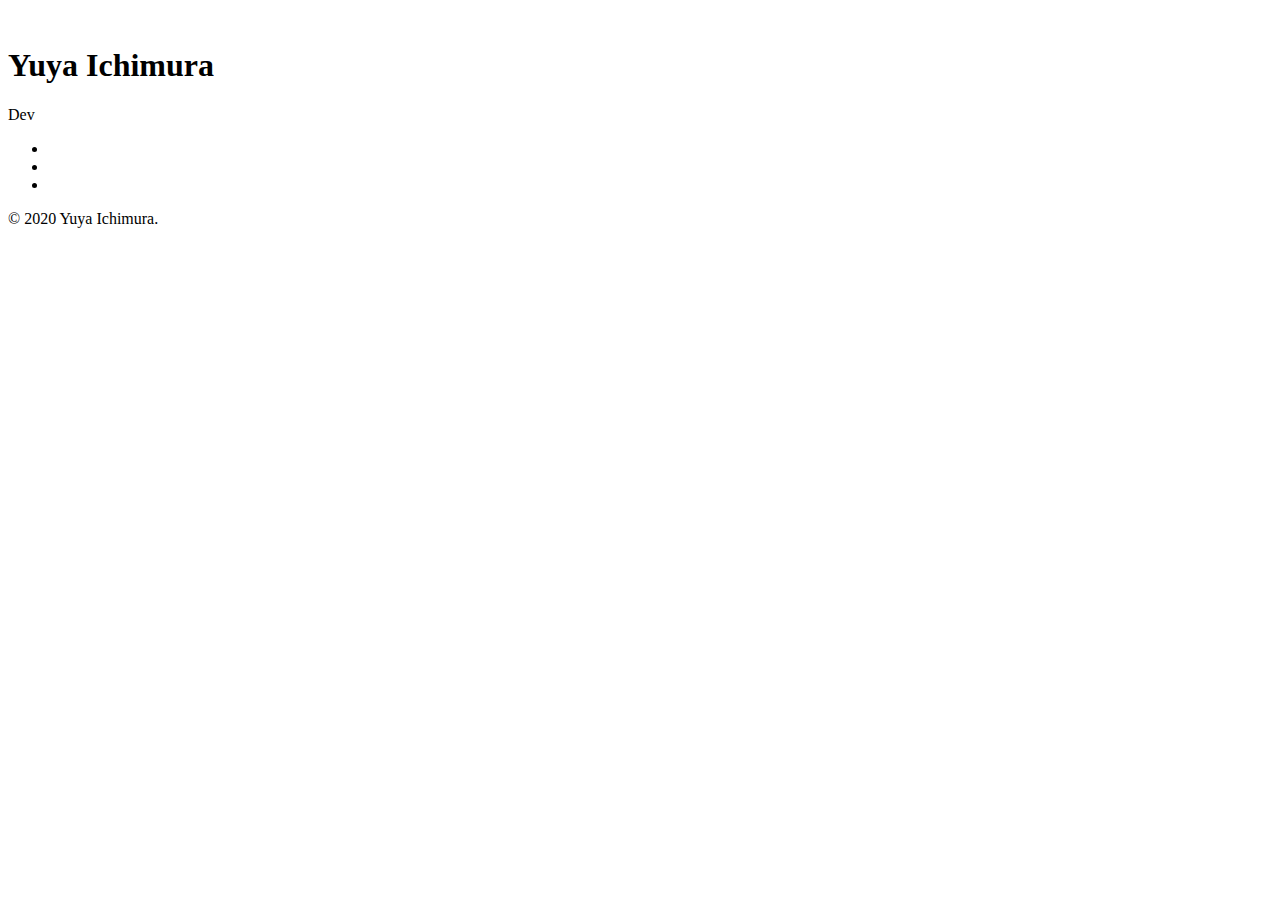
==== public/index.html @ 634f2389 "Initializes basic site" ====
<!DOCTYPE html>
<html><head>
	<meta name="generator" content="Hugo 0.70.0" />
  <title>
      
          Yuya Ichimura
      
  </title>
  <meta charset="utf-8">
  <meta http-equiv="X-UA-Compatible" content="IE=edge">
  <meta name="viewport" content="width=device-width, initial-scale=1">
  <meta name="author" content="Yuya Ichimura" />
  <link rel="shortcut icon" type="image/x-icon" href="https://yuyaichimura.com/img/favicon.ico">

  
  
  
  
  
  <link rel="stylesheet" href="https://yuyaichimura.com/style.min.6f642c5866835106e8a19b94463576436c99be9e41a8714ab3df3daa95f6bf90.css" integrity="sha256-b2QsWGaDUQbooZuURjV2Q2yZvp5BqHFKs989qpX2v5A=">
  
  
  
  <link rel="stylesheet" href="https://yuyaichimura.com/style-dark.min.0a647fb6c07e04b77b54fa0515d0a683d39ecdb251dba960fe1f966f7ff36fc2.css" media="(prefers-color-scheme: dark)" integrity="sha256-CmR/tsB&#43;BLd7VPoFFdCmg9OezbJR26lg/h&#43;Wb3/zb8I=">
  <link rel="stylesheet" href="https://use.fontawesome.com/releases/v5.8.1/css/all.css" integrity="sha384-50oBUHEmvpQ+1lW4y57PTFmhCaXp0ML5d60M1M7uH2+nqUivzIebhndOJK28anvf" crossorigin="anonymous">

  
  

  <meta property="og:title" content="Yuya Ichimura" />
<meta property="og:description" content="     Dev 
    " />
<meta property="og:type" content="website" />
<meta property="og:url" content="https://yuyaichimura.com/" />

<meta itemprop="name" content="Yuya Ichimura">
<meta itemprop="description" content="     Dev 
    "><meta name="twitter:card" content="summary"/>
<meta name="twitter:image" content="https://yuyaichimura.com//img/yuya.jpg"/>
<meta name="twitter:title" content="Yuya Ichimura"/>
<meta name="twitter:description" content="     Dev 
    "/>

  <!--[if lte IE 9]>
  <script src="https://cdnjs.cloudflare.com/ajax/libs/classlist/1.1.20170427/classList.min.js"></script>
  <![endif]-->

  <!--[if lt IE 9]>
  <script src="https://cdn.jsdelivr.net/npm/html5shiv@3.7.3/dist/html5shiv.min.js"></script>
  <script src="https://cdn.jsdelivr.net/npm/respond.js@1.4.2/dest/respond.min.js"></script>
  <![endif]-->

  </head>
<body>
    <div id="profileContainer">
      <div id="profile">
        <header>
          
          <div class="avatar">
            <img class="avatarMask" src="https://yuyaichimura.com/img/yuya.jpg" alt="">
            <img src="https://yuyaichimura.com/img/avatar-border.svg" class="avatar-border" alt="">
          </div>
          
          <h1 class="author">Yuya Ichimura</h1>
        </header>
        
        <p>
               Dev 
    
        </p>
        
        <nav>
          <ul>
            
            <li><a href="https://linkedin.com/in/yuya-ichimura" aria-label="linkedin"><i class='fab fa-linkedin fa-lg'></i><br></a></li>
            
            <li><a href="https://github.com/yuyaichimura" aria-label="github"><i class='fab fa-github fa-lg'></i><br></a></li>
            
            <li><a href="mailto:yuyaichimura@gmail.com" aria-label="email"><i class='fa fa-envelope fa-lg'></i><br></a></li>
            
          </ul>
        </nav>
      </div>
    </div><footer>
  <p>
  &copy; 2020 Yuya Ichimura.
  </p>
</footer>
</body>
</html>
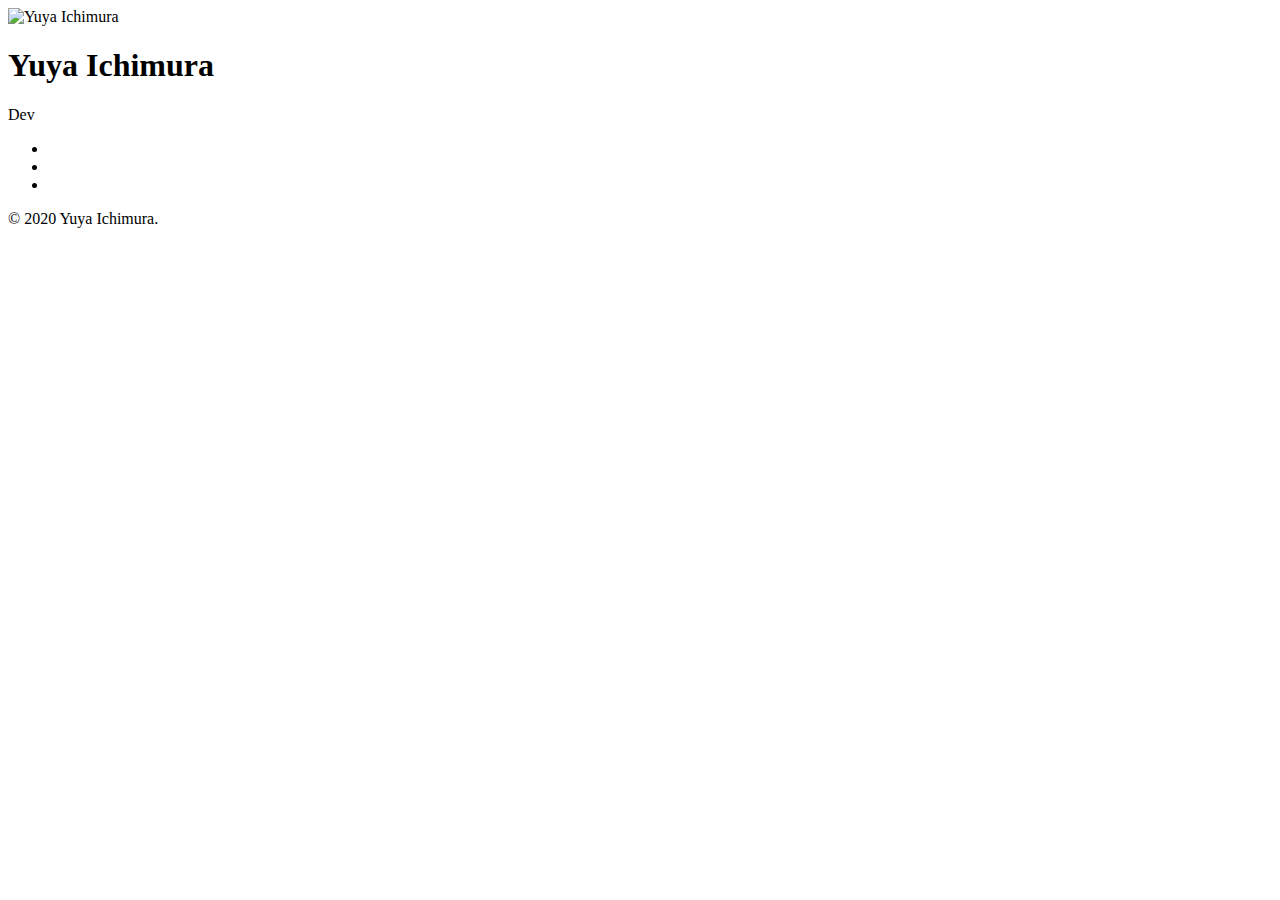
==== commit 2dfbc42a: "Generated files" ====
--- a/public/index.html
+++ b/public/index.html
@@ -1,6 +1,6 @@
 <!DOCTYPE html>
 <html><head>
-	<meta name="generator" content="Hugo 0.70.0" />
+	<meta name="generator" content="Hugo 0.75.1" />
   <title>
       
           Yuya Ichimura
@@ -28,17 +28,18 @@
   
 
   <meta property="og:title" content="Yuya Ichimura" />
-<meta property="og:description" content="     Dev 
+<meta property="og:description" content="     Dev
     " />
 <meta property="og:type" content="website" />
 <meta property="og:url" content="https://yuyaichimura.com/" />
 
 <meta itemprop="name" content="Yuya Ichimura">
-<meta itemprop="description" content="     Dev 
-    "><meta name="twitter:card" content="summary"/>
+<meta itemprop="description" content="     Dev
+    ">
+<meta name="twitter:card" content="summary"/>
 <meta name="twitter:image" content="https://yuyaichimura.com//img/yuya.jpg"/>
 <meta name="twitter:title" content="Yuya Ichimura"/>
-<meta name="twitter:description" content="     Dev 
+<meta name="twitter:description" content="     Dev
     "/>
 
   <!--[if lte IE 9]>
@@ -57,7 +58,7 @@
         <header>
           
           <div class="avatar">
-            <img class="avatarMask" src="https://yuyaichimura.com/img/yuya.jpg" alt="">
+            <img class="avatarMask" src="https://yuyaichimura.com/img/yuya.jpg" alt="Yuya Ichimura">
             <img src="https://yuyaichimura.com/img/avatar-border.svg" class="avatar-border" alt="">
           </div>
           
@@ -65,7 +66,7 @@
         </header>
         
         <p>
-               Dev 
+               Dev
     
         </p>
         
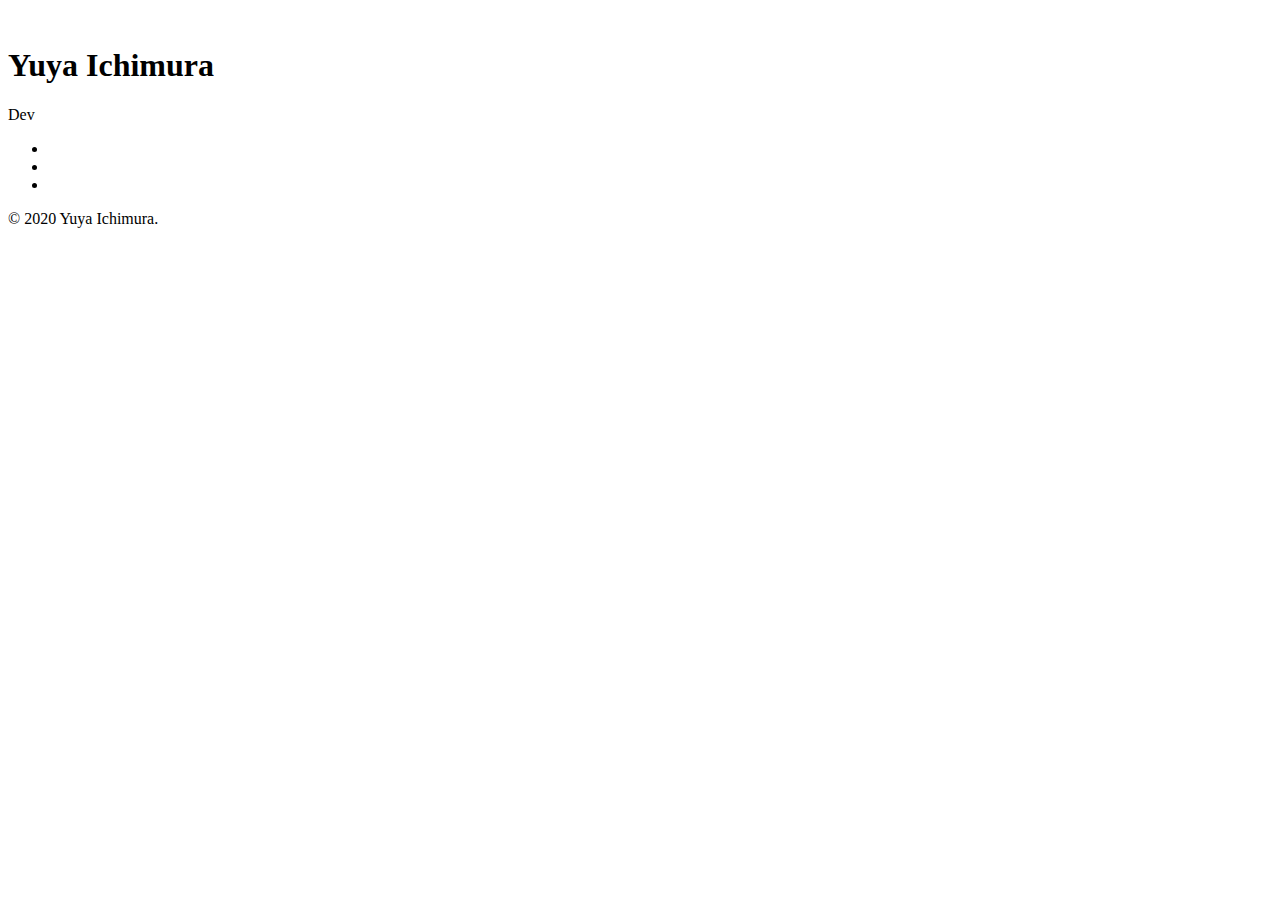
==== commit 5923ac2a: "Updates themes" ====
--- a/public/index.html
+++ b/public/index.html
@@ -10,34 +10,36 @@
   <meta http-equiv="X-UA-Compatible" content="IE=edge">
   <meta name="viewport" content="width=device-width, initial-scale=1">
   <meta name="author" content="Yuya Ichimura" />
-  <link rel="shortcut icon" type="image/x-icon" href="https://yuyaichimura.com/img/favicon.ico">
+  <link rel="shortcut icon" type="image/x-icon" href="http://yuyaichimura.com/img/favicon.ico">
 
   
   
   
   
   
-  <link rel="stylesheet" href="https://yuyaichimura.com/style.min.6f642c5866835106e8a19b94463576436c99be9e41a8714ab3df3daa95f6bf90.css" integrity="sha256-b2QsWGaDUQbooZuURjV2Q2yZvp5BqHFKs989qpX2v5A=">
+  <link rel="stylesheet" href="http://yuyaichimura.com/style.min.6f642c5866835106e8a19b94463576436c99be9e41a8714ab3df3daa95f6bf90.css" integrity="sha256-b2QsWGaDUQbooZuURjV2Q2yZvp5BqHFKs989qpX2v5A=">
   
   
   
-  <link rel="stylesheet" href="https://yuyaichimura.com/style-dark.min.0a647fb6c07e04b77b54fa0515d0a683d39ecdb251dba960fe1f966f7ff36fc2.css" media="(prefers-color-scheme: dark)" integrity="sha256-CmR/tsB&#43;BLd7VPoFFdCmg9OezbJR26lg/h&#43;Wb3/zb8I=">
+  <link rel="stylesheet" href="http://yuyaichimura.com/style-dark.min.0a647fb6c07e04b77b54fa0515d0a683d39ecdb251dba960fe1f966f7ff36fc2.css" media="(prefers-color-scheme: dark)" integrity="sha256-CmR/tsB&#43;BLd7VPoFFdCmg9OezbJR26lg/h&#43;Wb3/zb8I=">
   <link rel="stylesheet" href="https://use.fontawesome.com/releases/v5.8.1/css/all.css" integrity="sha384-50oBUHEmvpQ+1lW4y57PTFmhCaXp0ML5d60M1M7uH2+nqUivzIebhndOJK28anvf" crossorigin="anonymous">
 
   
+  
+  <link rel="stylesheet" href="http://yuyaichimura.com/css/custom.css">
   
 
   <meta property="og:title" content="Yuya Ichimura" />
 <meta property="og:description" content="     Dev
     " />
 <meta property="og:type" content="website" />
-<meta property="og:url" content="https://yuyaichimura.com/" />
+<meta property="og:url" content="http://yuyaichimura.com/" />
 
 <meta itemprop="name" content="Yuya Ichimura">
 <meta itemprop="description" content="     Dev
     ">
 <meta name="twitter:card" content="summary"/>
-<meta name="twitter:image" content="https://yuyaichimura.com//img/yuya.jpg"/>
+<meta name="twitter:image" content="http://yuyaichimura.com/img/avatar.jpg"/>
 <meta name="twitter:title" content="Yuya Ichimura"/>
 <meta name="twitter:description" content="     Dev
     "/>
@@ -58,8 +60,8 @@
         <header>
           
           <div class="avatar">
-            <img class="avatarMask" src="https://yuyaichimura.com/img/yuya.jpg" alt="Yuya Ichimura">
-            <img src="https://yuyaichimura.com/img/avatar-border.svg" class="avatar-border" alt="">
+            <img class="avatarMask" src="http://yuyaichimura.com/img/avatar.jpg" alt="">
+            <img src="http://yuyaichimura.com/img/avatar-border.svg" class="avatar-border" alt="">
           </div>
           
           <h1 class="author">Yuya Ichimura</h1>
